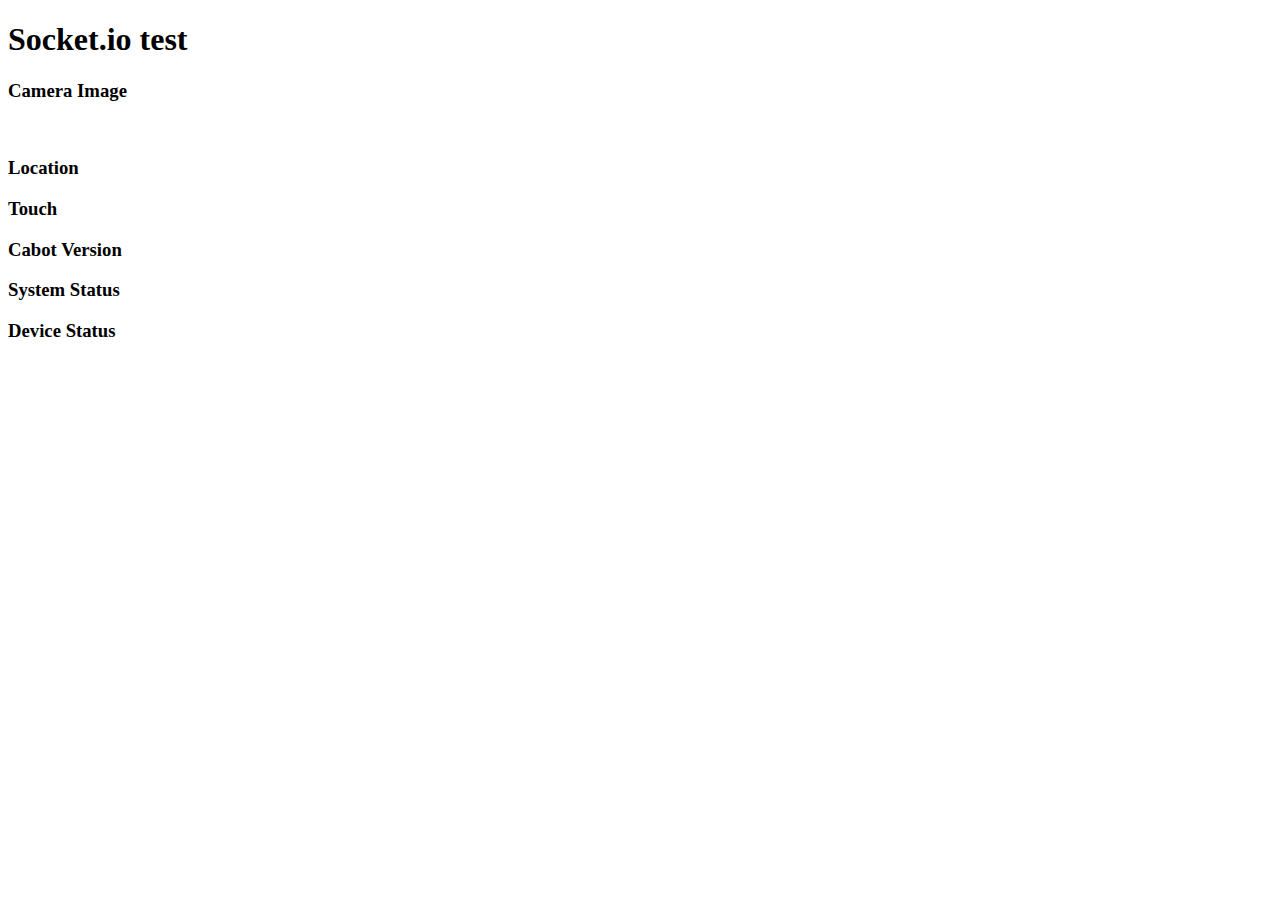
==== test/index.html @ a071cec4 "Add html for Socket.io test" ====
<!DOCTYPE html>
<html lang="en">
<head>
    <meta charset="UTF-8">
    <meta name="viewport" content="width=device-width, initial-scale=1.0">
    <script src="https://cdn.socket.io/4.8.1/socket.io.min.js"></script>
    <script src="index.js"></script>
    <title>Socket.io test</title>
</head>
<body>
    <h1>Socket.io test</h1>
    <h3>Camera Image</h3>
    <img id="camera_image">
    <h3>Location</h3>
    <pre id="location"></pre>
    <h3>Touch</h3>
    <pre id="touch"></pre>
    <h3>Cabot Version</h3>
    <pre id="cabot_version"></pre>
    <h3>System Status</h3>
    <pre id="system_status"></pre>
    <h3>Device Status</h3>
    <pre id="device_status"></pre>
</body>
</html>
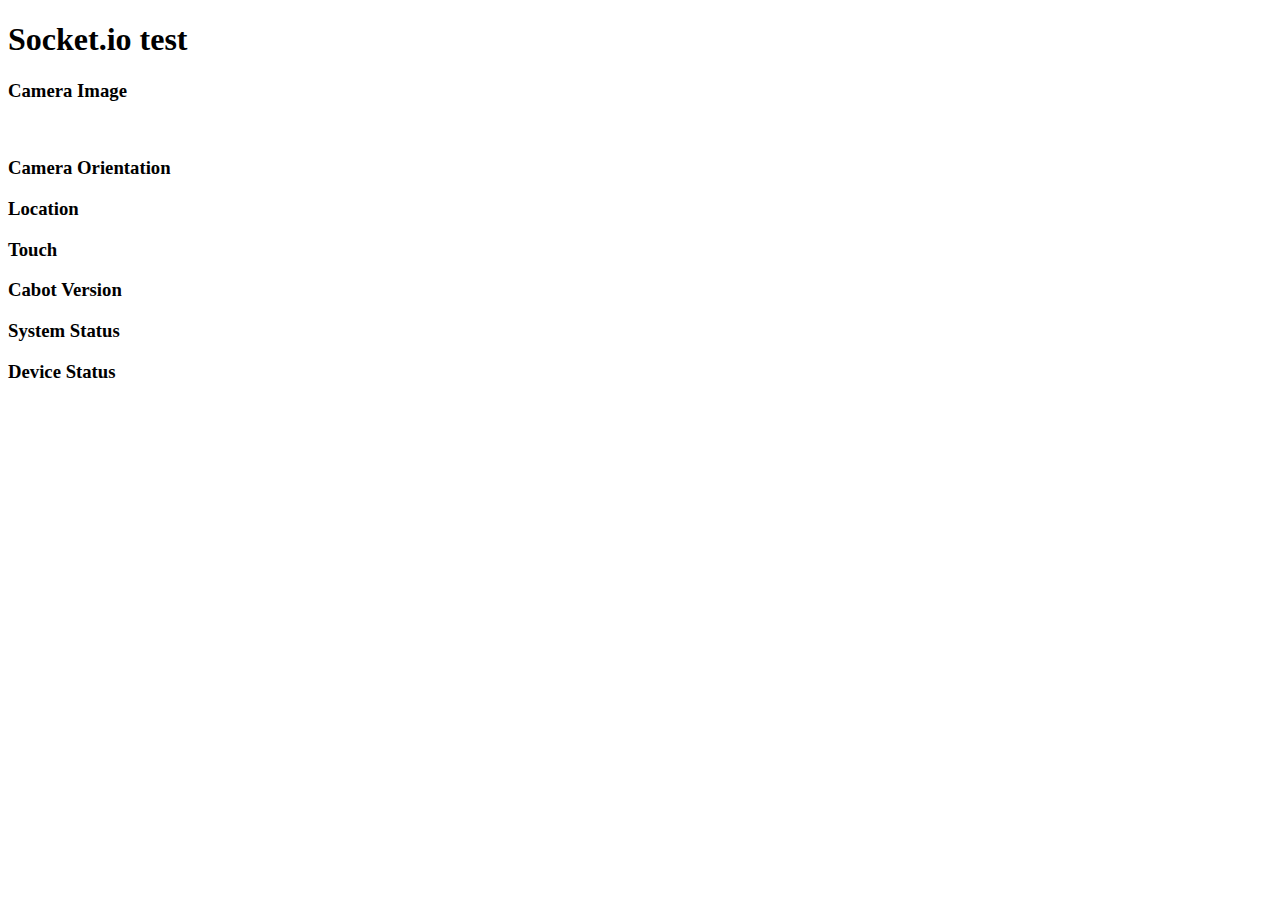
==== commit 38cf178c: "Auto-detect camera rotation" ====
--- a/test/index.html
+++ b/test/index.html
@@ -4,13 +4,14 @@
     <meta charset="UTF-8">
     <meta name="viewport" content="width=device-width, initial-scale=1.0">
     <script src="https://cdn.socket.io/4.8.1/socket.io.min.js"></script>
-    <script src="index.js"></script>
     <title>Socket.io test</title>
 </head>
 <body>
     <h1>Socket.io test</h1>
     <h3>Camera Image</h3>
     <img id="camera_image">
+    <h3>Camera Orientation</h3>
+    <pre id="camera_orientation"></pre>
     <h3>Location</h3>
     <pre id="location"></pre>
     <h3>Touch</h3>
@@ -21,5 +22,6 @@
     <pre id="system_status"></pre>
     <h3>Device Status</h3>
     <pre id="device_status"></pre>
+    <script src="index.js"></script>
 </body>
 </html>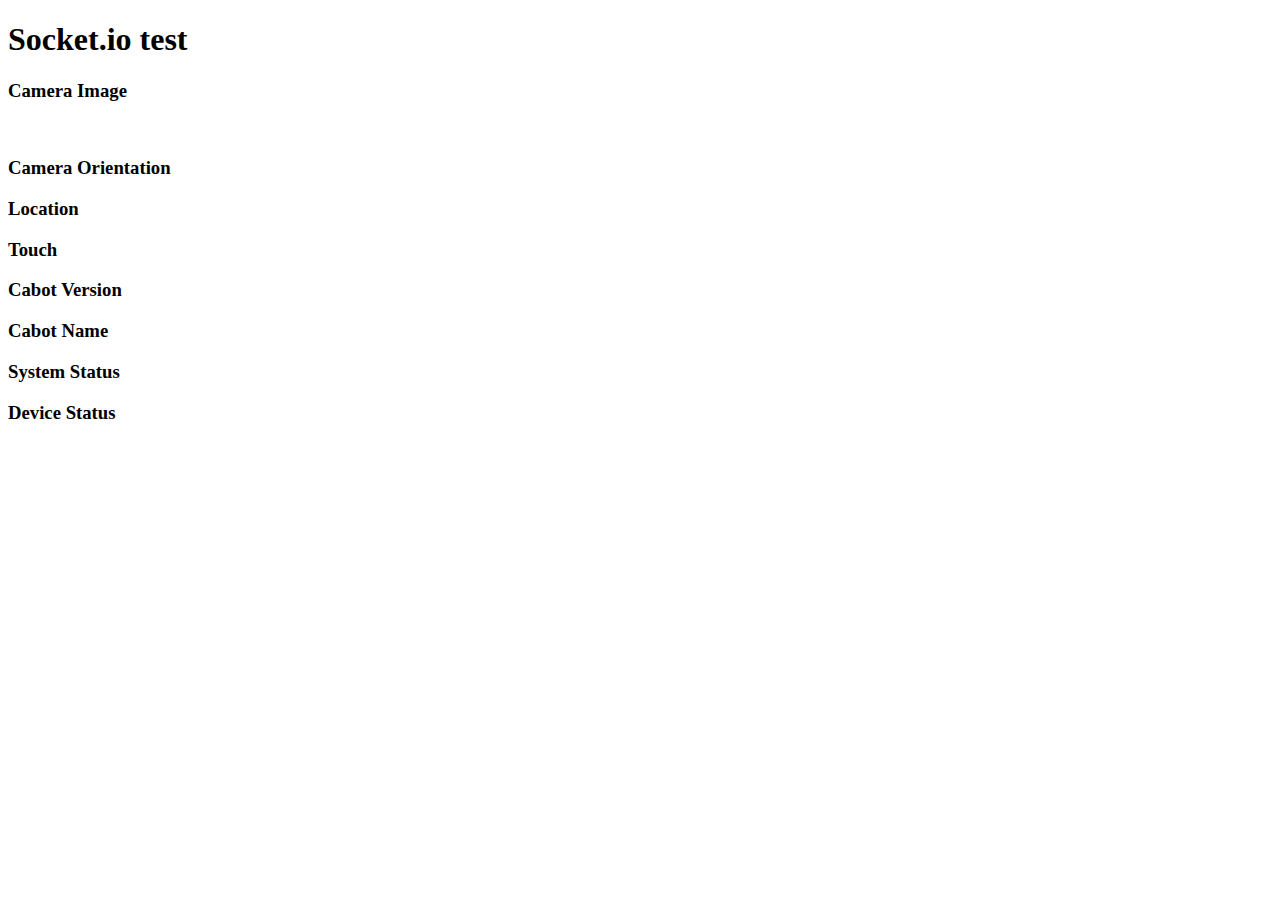
==== commit 970bc07d: "Support cabot_name request and reply" ====
--- a/test/index.html
+++ b/test/index.html
@@ -18,6 +18,8 @@
     <pre id="touch"></pre>
     <h3>Cabot Version</h3>
     <pre id="cabot_version"></pre>
+    <h3>Cabot Name</h3>
+    <pre id="cabot_name"></pre>
     <h3>System Status</h3>
     <pre id="system_status"></pre>
     <h3>Device Status</h3>
